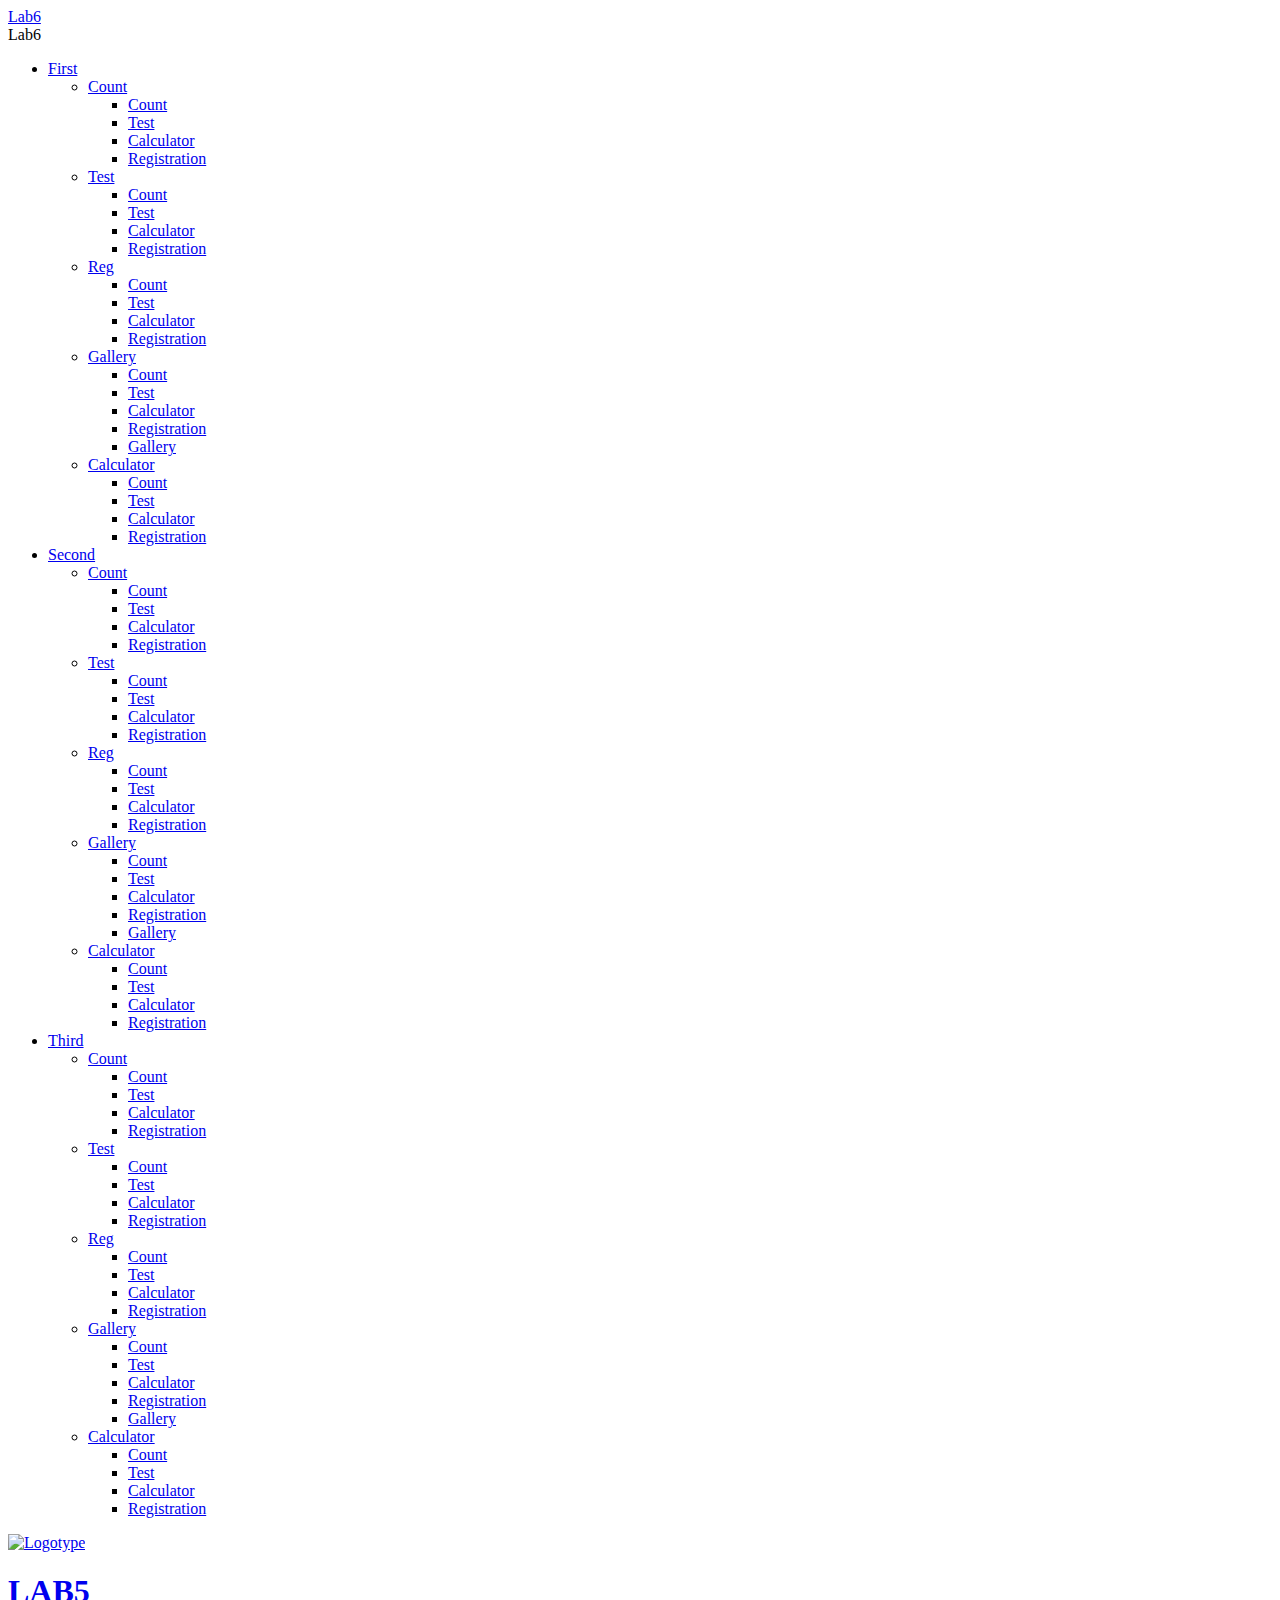
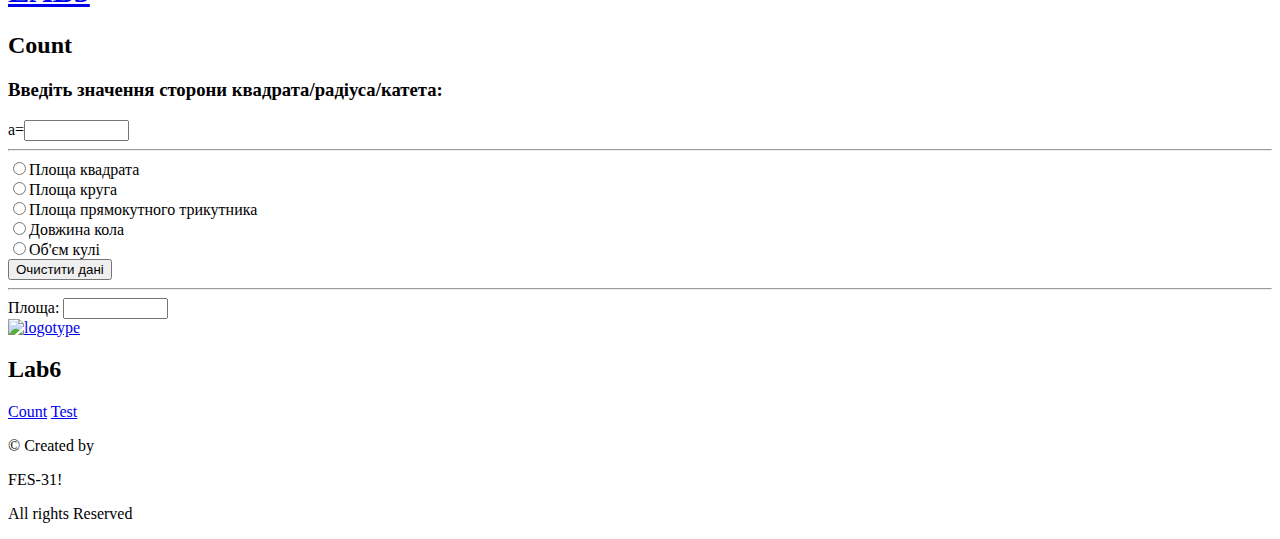
==== index.html @ 3dba3bee "Create index.html" ====
<!DOCTYPE html>
<html>
<head>
  <title>Lab6</title>
  <link rel="stylesheet" href="index.css">
</head>
<body>
 <header class="banner">
  <nav>
    <div class="navbar">
      <i class='bx bx-menu'></i>
      <div class="logo"><a href="#">Lab6</a></div>
      <div class="nav-links">
        <div class="sidebar-logo">
          <span class="logo-name">Lab6</span>
          <i class='bx bx-x' ></i>
        </div>
        <ul class="links">
          <li>
            <a href="#">First</a>
            <i class='bx bxs-chevron-down htmlcss-arrow arrow  '></i>
            <ul class="htmlCss-sub-menu sub-menu">
              <li class="more">
                <span><a href="#count">Count</a>
                <i class='bx bxs-chevron-right arrow more-arrow'></i>
              </span>
                <ul class="more-sub-menu sub-menu">
                  <li><a href="#count">Count</a></li>
                  <li><a href="test.html">Test</a></li>
                  <li><a href="calc.html">Calculator</a></li>
                  <li><a href="registration.html">Registration</a></li>
                </ul>
              </li>
              <li class="more">
                <span><a href="test.html">Test</a>
                <i class='bx bxs-chevron-right arrow more-arrow'></i>
              </span>
                <ul class="more-sub-menu sub-menu">
                  <li><a href="#count">Count</a></li>
                  <li><a href="test.html">Test</a></li>
                  <li><a href="calc.html">Calculator</a></li>
                  <li><a href="registration.html">Registration</a></li>
                </ul>
              </li>
              <li class="more">
                <span><a href="registration.html">Reg</a>
                <i class='bx bxs-chevron-right arrow more-arrow'></i>
              </span>
                <ul class="more-sub-menu sub-menu">
                  <li><a href="#count">Count</a></li>
                  <li><a href="test.html">Test</a></li>
                  <li><a href="calc.html">Calculator</a></li>
                  <li><a href="registration.html">Registration</a></li>
                </ul>
              </li>
              <li class="more">
                <span><a href="gallery.html">Gallery</a>
                <i class='bx bxs-chevron-right arrow more-arrow'></i>
              </span>
                <ul class="more-sub-menu sub-menu">
                  <li><a href="#count">Count</a></li>
                  <li><a href="test.html">Test</a></li>
                  <li><a href="calc.html">Calculator</a></li>
                  <li><a href="registration.html">Registration</a></li>
                  <li><a href="gallery.html">Gallery</a></li>
                </ul>
              </li>
              <li class="more">
                <span><a href="calc.html">Calculator</a>
                <i class='bx bxs-chevron-right arrow more-arrow'></i>
              </span>
                <ul class="more-sub-menu sub-menu">
                  <li><a href="#count">Count</a></li>
                  <li><a href="test.html">Test</a></li>
                  <li><a href="calc.html">Calculator</a></li>
                  <li><a href="registration.html">Registration</a></li>
                </ul>
              </li>
            </ul>
          </li>
          <li>
            <a href="#">Second</a>
            <i class='bx bxs-chevron-down htmlcss-arrow arrow  '></i>
            <ul class="htmlCss-sub-menu sub-menu">
              <li class="more">
                <span><a href="#count">Count</a>
                <i class='bx bxs-chevron-right arrow more-arrow'></i>
              </span>
                <ul class="more-sub-menu sub-menu">
                  <li><a href="#count">Count</a></li>
                  <li><a href="test.html">Test</a></li>
                  <li><a href="calc.html">Calculator</a></li>
                  <li><a href="registration.html">Registration</a></li>
                </ul>
              </li>
              <li class="more">
                <span><a href="test.html">Test</a>
                <i class='bx bxs-chevron-right arrow more-arrow'></i>
              </span>
                <ul class="more-sub-menu sub-menu">
                  <li><a href="#count">Count</a></li>
                  <li><a href="test.html">Test</a></li>
                  <li><a href="calc.html">Calculator</a></li>
                  <li><a href="registration.html">Registration</a></li>
                </ul>
              </li>
              <li class="more">
                <span><a href="registration.html">Reg</a>
                <i class='bx bxs-chevron-right arrow more-arrow'></i>
              </span>
                <ul class="more-sub-menu sub-menu">
                  <li><a href="#count">Count</a></li>
                  <li><a href="test.html">Test</a></li>
                  <li><a href="calc.html">Calculator</a></li>
                  <li><a href="registration.html">Registration</a></li>
                </ul>
              </li>
              <li class="more">
                <span><a href="gallery.html">Gallery</a>
                <i class='bx bxs-chevron-right arrow more-arrow'></i>
              </span>
                <ul class="more-sub-menu sub-menu">
                  <li><a href="#count">Count</a></li>
                  <li><a href="test.html">Test</a></li>
                  <li><a href="calc.html">Calculator</a></li>
                  <li><a href="registration.html">Registration</a></li>
                  <li><a href="gallery.html">Gallery</a></li>
                </ul>
              </li>
              <li class="more">
                <span><a href="calc.html">Calculator</a>
                <i class='bx bxs-chevron-right arrow more-arrow'></i>
              </span>
                <ul class="more-sub-menu sub-menu">
                  <li><a href="#count">Count</a></li>
                  <li><a href="test.html">Test</a></li>
                  <li><a href="calc.html">Calculator</a></li>
                  <li><a href="registration.html">Registration</a></li>
                </ul>
              </li>
            </ul>
          </li>
          <li>
            <a href="#">Third</a>
            <i class='bx bxs-chevron-down htmlcss-arrow arrow  '></i>
            <ul class="htmlCss-sub-menu sub-menu">
              <li class="more">
                <span><a href="#count">Count</a>
                <i class='bx bxs-chevron-right arrow more-arrow'></i>
              </span>
                <ul class="more-sub-menu sub-menu">
                  <li><a href="#count">Count</a></li>
                  <li><a href="test.html">Test</a></li>
                  <li><a href="calc.html">Calculator</a></li>
                  <li><a href="registration.html">Registration</a></li>
                </ul>
              </li>
              <li class="more">
                <span><a href="test.html">Test</a>
                <i class='bx bxs-chevron-right arrow more-arrow'></i>
              </span>
                <ul class="more-sub-menu sub-menu">
                  <li><a href="#count">Count</a></li>
                  <li><a href="test.html">Test</a></li>
                  <li><a href="calc.html">Calculator</a></li>
                  <li><a href="registration.html">Registration</a></li>
                </ul>
              </li>
              <li class="more">
                <span><a href="registration.html">Reg</a>
                <i class='bx bxs-chevron-right arrow more-arrow'></i>
              </span>
                <ul class="more-sub-menu sub-menu">
                  <li><a href="#count">Count</a></li>
                  <li><a href="test.html">Test</a></li>
                  <li><a href="calc.html">Calculator</a></li>
                  <li><a href="registration.html">Registration</a></li>
                </ul>
              </li>
              <li class="more">
                <span><a href="gallery.html">Gallery</a>
                <i class='bx bxs-chevron-right arrow more-arrow'></i>
              </span>
                <ul class="more-sub-menu sub-menu">
                  <li><a href="#count">Count</a></li>
                  <li><a href="test.html">Test</a></li>
                  <li><a href="calc.html">Calculator</a></li>
                  <li><a href="registration.html">Registration</a></li>
                  <li><a href="gallery.html">Gallery</a></li>
                </ul>
              </li>
              <li class="more">
                <span><a href="calc.html">Calculator</a>
                <i class='bx bxs-chevron-right arrow more-arrow'></i>
              </span>
                <ul class="more-sub-menu sub-menu">
                  <li><a href="#count">Count</a></li>
                  <li><a href="test.html">Test</a></li>
                  <li><a href="calc.html">Calculator</a></li>
                  <li><a href="registration.html">Registration</a></li>
                </ul>
              </li>
            </ul>
          </li>
        </ul>
      </div>
    </div>
  </nav>


    <div>
     <a class="logo" href="index.html">
      <img class ="bannerimg" src="img/logotype.jpg" alt="Logotype">
      <h1 class = "banner-h1">LAB5</h1>
     </a>
    </div>
  </header>
  
<h2 id="count">Count</h2>

  <form name="form1">
    <h3>Введіть значення сторони квадрата/радіуса/катета: </h3> а=<input type="text" name="a" size=10>
    <hr>
    <input id="kv" type="radio" name="fv"  onClick="ds()">Площа квадрата<br> 
    <input id="kr" type="radio" name="fv"  onClick="ds()">Площа круга<br> 
    <input id="tr" type="radio" name="fv"  onClick="ds()">Площа прямокутного трикутника<br>
    <input id="l" type="radio" name="fv"  onClick="ds()">Довжина кола<br>
    <input id="v" type="radio" name="fv"  onClick="ds()">Об'єм кулі <br>
    <input type="reset" name="reset" value="Очистити дані"><hr> Площа: <input id="res" type="text" name="res" size=10>
  </form>

  <footer class="footercontainer">
    <div class=footer>
      <a href="index.html">
      <img src="img/logotype.jpg" alt="logotype">
      </a>
    </div>
   <h2 class="footerheader">Lab6</h2>
    <div class="footermenu">
      <a href="#count">Count</a>
      <a href="test.html">Test</a>
    </div>

    <div class="footercreatedby">
     <p>© Created by </p>
     <p class="Fes-31"> FES-31! </p>
     <p> All rights Reserved</p>
    </div>
  </footer>
</body>
<script src="count.js"></script>
<script src="menu.js"></script>
</html>
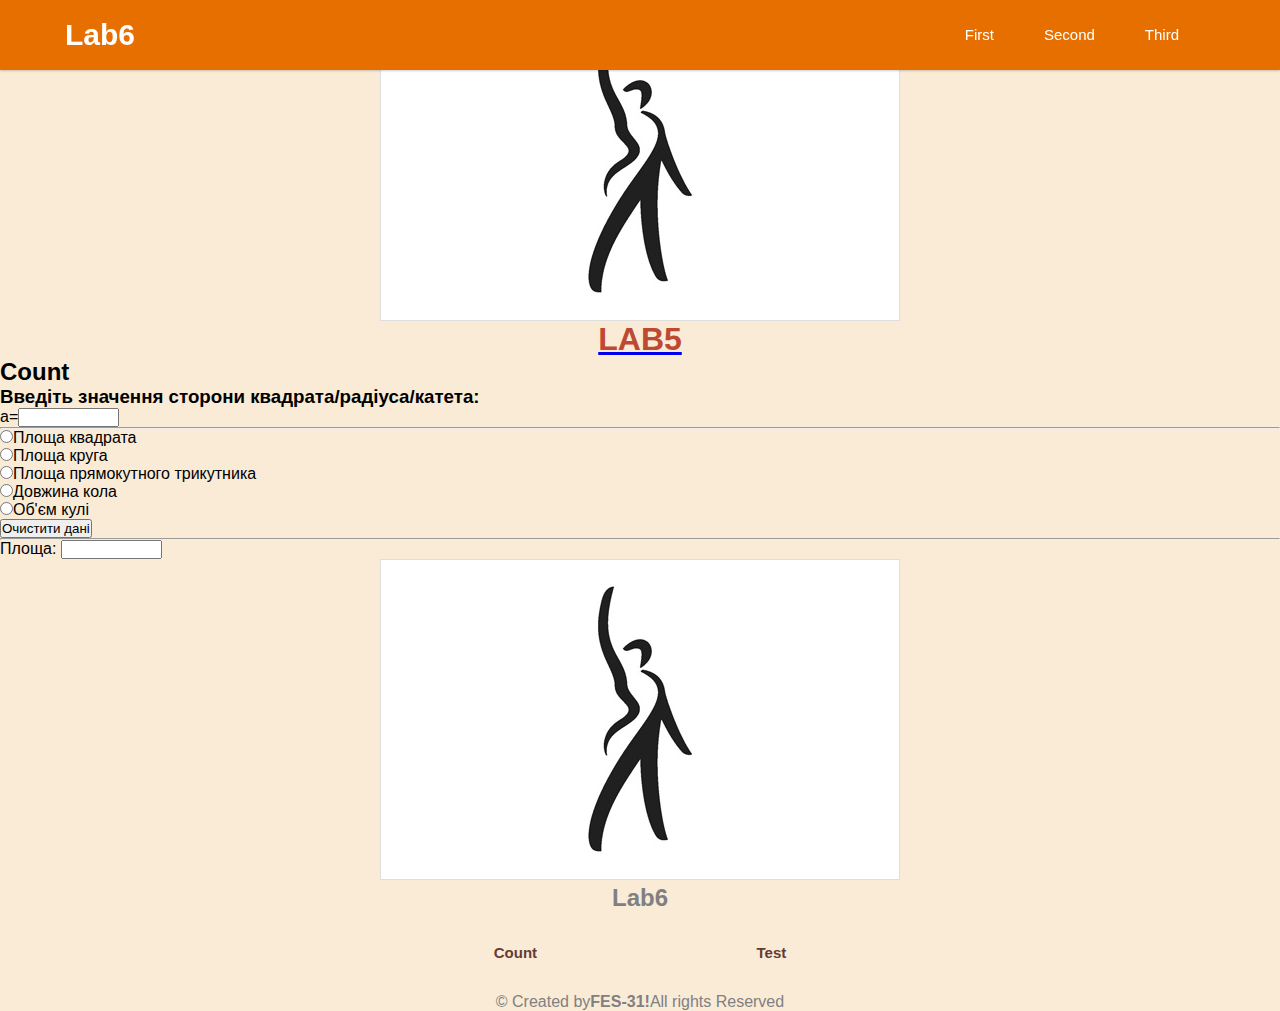
==== commit 5f53f7ab: "Comment" ====
--- a/index.html
+++ b/index.html
@@ -29,6 +29,8 @@
                   <li><a href="test.html">Test</a></li>
                   <li><a href="calc.html">Calculator</a></li>
                   <li><a href="registration.html">Registration</a></li>
+                  <li><a href="jquery.html">Jquery</a></li>
+
                 </ul>
               </li>
               <li class="more">
@@ -40,6 +42,7 @@
                   <li><a href="test.html">Test</a></li>
                   <li><a href="calc.html">Calculator</a></li>
                   <li><a href="registration.html">Registration</a></li>
+                  <li><a href="jquery.html">Jquery</a></li>
                 </ul>
               </li>
               <li class="more">
@@ -51,6 +54,7 @@
                   <li><a href="test.html">Test</a></li>
                   <li><a href="calc.html">Calculator</a></li>
                   <li><a href="registration.html">Registration</a></li>
+                  <li><a href="jquery.html">Jquery</a></li>
                 </ul>
               </li>
               <li class="more">
@@ -63,6 +67,7 @@
                   <li><a href="calc.html">Calculator</a></li>
                   <li><a href="registration.html">Registration</a></li>
                   <li><a href="gallery.html">Gallery</a></li>
+                  <li><a href="jquery.html">Jquery</a></li>
                 </ul>
               </li>
               <li class="more">
@@ -74,6 +79,19 @@
                   <li><a href="test.html">Test</a></li>
                   <li><a href="calc.html">Calculator</a></li>
                   <li><a href="registration.html">Registration</a></li>
+                  <li><a href="jquery.html">Jquery</a></li>
+                </ul>
+              </li>
+              <li class="more">
+                <span><a href="jquery.html">Jquery</a>
+                <i class='bx bxs-chevron-right arrow more-arrow'></i>
+              </span>
+                <ul class="more-sub-menu sub-menu">
+                  <li><a href="#count">Count</a></li>
+                  <li><a href="test.html">Test</a></li>
+                  <li><a href="calc.html">Calculator</a></li>
+                  <li><a href="registration.html">Registration</a></li>
+                  <li><a href="jquery.html">Jquery</a></li>
                 </ul>
               </li>
             </ul>
@@ -91,6 +109,7 @@
                   <li><a href="test.html">Test</a></li>
                   <li><a href="calc.html">Calculator</a></li>
                   <li><a href="registration.html">Registration</a></li>
+                  <li><a href="jquery.html">Jquery</a></li>
                 </ul>
               </li>
               <li class="more">
@@ -102,6 +121,7 @@
                   <li><a href="test.html">Test</a></li>
                   <li><a href="calc.html">Calculator</a></li>
                   <li><a href="registration.html">Registration</a></li>
+                  <li><a href="jquery.html">Jquery</a></li>
                 </ul>
               </li>
               <li class="more">
@@ -113,6 +133,7 @@
                   <li><a href="test.html">Test</a></li>
                   <li><a href="calc.html">Calculator</a></li>
                   <li><a href="registration.html">Registration</a></li>
+                  <li><a href="jquery.html">Jquery</a></li>
                 </ul>
               </li>
               <li class="more">
@@ -125,6 +146,7 @@
                   <li><a href="calc.html">Calculator</a></li>
                   <li><a href="registration.html">Registration</a></li>
                   <li><a href="gallery.html">Gallery</a></li>
+                  <li><a href="jquery.html">Jquery</a></li>
                 </ul>
               </li>
               <li class="more">
@@ -136,6 +158,19 @@
                   <li><a href="test.html">Test</a></li>
                   <li><a href="calc.html">Calculator</a></li>
                   <li><a href="registration.html">Registration</a></li>
+                  <li><a href="jquery.html">Jquery</a></li>
+                </ul>
+              </li>
+              <li class="more">
+                <span><a href="jquery.html">Jquery</a>
+                <i class='bx bxs-chevron-right arrow more-arrow'></i>
+              </span>
+                <ul class="more-sub-menu sub-menu">
+                  <li><a href="#count">Count</a></li>
+                  <li><a href="test.html">Test</a></li>
+                  <li><a href="calc.html">Calculator</a></li>
+                  <li><a href="registration.html">Registration</a></li>
+                  <li><a href="jquery.html">Jquery</a></li>
                 </ul>
               </li>
             </ul>
@@ -153,6 +188,7 @@
                   <li><a href="test.html">Test</a></li>
                   <li><a href="calc.html">Calculator</a></li>
                   <li><a href="registration.html">Registration</a></li>
+                  <li><a href="jquery.html">Jquery</a></li>
                 </ul>
               </li>
               <li class="more">
@@ -164,6 +200,7 @@
                   <li><a href="test.html">Test</a></li>
                   <li><a href="calc.html">Calculator</a></li>
                   <li><a href="registration.html">Registration</a></li>
+                  <li><a href="jquery.html">Jquery</a></li>
                 </ul>
               </li>
               <li class="more">
@@ -175,6 +212,7 @@
                   <li><a href="test.html">Test</a></li>
                   <li><a href="calc.html">Calculator</a></li>
                   <li><a href="registration.html">Registration</a></li>
+                  <li><a href="jquery.html">Jquery</a></li>
                 </ul>
               </li>
               <li class="more">
@@ -187,6 +225,7 @@
                   <li><a href="calc.html">Calculator</a></li>
                   <li><a href="registration.html">Registration</a></li>
                   <li><a href="gallery.html">Gallery</a></li>
+                  <li><a href="jquery.html">Jquery</a></li>
                 </ul>
               </li>
               <li class="more">
@@ -198,6 +237,19 @@
                   <li><a href="test.html">Test</a></li>
                   <li><a href="calc.html">Calculator</a></li>
                   <li><a href="registration.html">Registration</a></li>
+                  <li><a href="jquery.html">Jquery</a></li>
+                </ul>
+              </li>
+              <li class="more">
+                <span><a href="jquery.html">Jquery</a>
+                <i class='bx bxs-chevron-right arrow more-arrow'></i>
+              </span>
+                <ul class="more-sub-menu sub-menu">
+                  <li><a href="#count">Count</a></li>
+                  <li><a href="test.html">Test</a></li>
+                  <li><a href="calc.html">Calculator</a></li>
+                  <li><a href="registration.html">Registration</a></li>
+                  <li><a href="jquery.html">Jquery</a></li>
                 </ul>
               </li>
             </ul>
--- a/index.css
+++ b/index.css
@@ -0,0 +1,281 @@
+:root {
+  background-color: antiquewhite;
+}
+
+*{
+  margin: 0;
+  padding: 0;
+  box-sizing: border-box;
+  font-family: 'Poppins', sans-serif;
+}
+
+/* Footer */
+.footercontainer{
+    background-color: antiquewhite;
+    background-size: cover;
+    min-height: 350px;
+    background-repeat: no-repeat;
+    text-align: center;
+}
+.footerheader{
+    color: grey;
+    font-weight:bold;
+}
+.footer{
+    display: flex;
+    justify-content: center;
+    flex-direction: column;
+}
+
+.footermenu{
+    display:flex;
+    justify-content: space-between;
+    justify-content: space-around;
+    margin-left: 30%;
+    margin-right: 30%;
+}
+  
+.footercreatedby{
+    display:flex;
+    justify-content:center;
+    color:grey;
+    
+}
+  
+.Fes-31{
+    font-weight:bold;
+    color:grey;
+  }
+
+.footermenu a {
+    color:#663B36;
+    text-decoration: none;
+    margin-top: 2rem;
+    margin-bottom: 2rem;
+    font-weight: bold;
+    font-size: 15px;
+}
+
+.footermenu a:hover{
+    color:#eb6d2f;
+}
+
+.outer_bDW:hover{
+    color:green;
+}
+
+.Fes-31:hover{
+    color:#eb6d2f;
+    transition: 01s ease-out;
+}
+
+/* Menu */ 
+nav
+{
+  position: fixed;
+  top: 0;
+  left: 0;
+  width: 100%;
+  height: 100%;
+  height: 70px;
+  background: #e66f00;
+  box-shadow: 0 1px 2px rgba(0, 0, 0, 0.2);
+  z-index: 99;
+}
+
+nav .navbar{
+    height: 100%;
+    max-width: 1250px;
+    width: 100%;
+    display: flex;
+    align-items: center;
+    justify-content: space-between;
+    margin: auto;
+    /* background: red; */
+    padding: 0 50px;
+}
+
+.navbar .logo a
+{
+    font-size: 30px;
+    color: #fff;
+    text-decoration: none;
+    font-weight: 600;
+}
+  nav .navbar .nav-links{
+    line-height: 70px;
+    height: 100%;
+  }
+  nav .navbar .links{
+    display: flex;
+  }
+  nav .navbar .links li{
+    position: relative;
+    display: flex;
+    align-items: center;
+    justify-content: space-between;
+    list-style: none;
+    padding: 0 14px;
+  }
+  nav .navbar .links li a{
+    height: 100%;
+    text-decoration: none;
+    white-space: nowrap;
+    color: #fff;
+    font-size: 15px;
+    font-weight: 500;
+  }
+  .links li:hover .htmlcss-arrow,
+  .links li:hover .js-arrow{
+    transform: rotate(180deg);
+    }
+  
+  nav .navbar .links li .arrow{
+    height: 100%;
+    width: 22px;
+    line-height: 70px;
+    text-align: center;
+    display: inline-block;
+    color: #fff;
+    transition: all 0.3s ease;
+  }
+  nav .navbar .links li .sub-menu{
+    position: absolute;
+    top: 55px;
+    left: 0;
+    line-height: 40px;
+    background: #f86024;
+    box-shadow: 0 1px 2px rgba(0, 0, 0, 0.2);
+    border-radius: 0 0 4px 4px;
+    display: none;
+    z-index: 2;
+  }
+  nav .navbar .links li:hover .htmlCss-sub-menu,
+  nav .navbar .links li:hover .js-sub-menu{
+    display: block;
+  }
+  .navbar .links li .sub-menu li{
+    padding: 0 22px;
+    border-bottom: 1px solid rgba(255,255,255,0.1);
+  }
+  .navbar .links li .sub-menu a{
+    color: #fff;
+    font-size: 15px;
+    font-weight: 500;
+  }
+  .navbar .links li .sub-menu .more-arrow{
+    line-height: 40px;
+  }
+
+  .navbar .links li .sub-menu .more-sub-menu{
+    position: absolute;
+    top: 0;
+    left: 100%;
+    border-radius: 0 4px 4px 4px;
+    z-index: 1;
+    display: none;
+  }
+  .links li .sub-menu .more:hover .more-sub-menu{
+    display: block;
+  }
+  .navbar .search-box{
+    position: relative;
+     height: 40px;
+    width: 40px;
+  }
+  .navbar .search-box i{
+    position: absolute;
+    height: 100%;
+    width: 100%;
+    line-height: 40px;
+    text-align: center;
+    font-size: 22px;
+    color: #fff;
+    font-weight: 600;
+    cursor: pointer;
+    transition: all 0.3s ease;
+  }
+  .navbar .search-box .input-box{
+    position: absolute;
+    right: calc(100% - 40px);
+    top: 80px;
+    height: 60px;
+    width: 300px;
+    background: #e66f00;
+    border-radius: 6px;
+    opacity: 0;
+    pointer-events: none;
+    transition: all 0.4s ease;
+  }
+  .navbar.showInput .search-box .input-box{
+    top: 65px;
+    opacity: 1;
+    pointer-events: auto;
+    background: #e66f00;
+  }
+  .search-box .input-box::before{
+    content: '';
+    position: absolute;
+    height: 20px;
+    width: 20px;
+    background: #e66f00;
+    right: 10px;
+    top: -6px;
+    transform: rotate(45deg);
+  }
+  .search-box .input-box input{
+    position: absolute;
+    top: 50%;
+    left: 50%;
+    border-radius: 4px;
+    transform: translate(-50%, -50%);
+    height: 35px;
+    width: 280px;
+    outline: none;
+    padding: 0 15px;
+    font-size: 16px;
+    border: none;
+  }
+  .navbar .nav-links .sidebar-logo{
+    display: none;
+  }
+  .navbar .bx-menu{
+    display: none;
+  }
+
+/* Logo */
+.bannerimg {
+    display: block;
+    margin-left: auto;
+    margin-right: auto;
+}
+.banner-h1 {
+    color:#BD4932;
+    text-align: center;
+}
+
+/* Content */
+#content-p {
+    color:#ff2c01;
+    font-size: 32px;
+}
+
+/* Calc */
+.tblCalc{
+    border:1px solid gray;
+    margin:0;
+    padding:0;
+    width:250px;
+    text-align:center;
+}
+.tblCalc input{
+    border:1px solid gray;
+    width:30px;
+    margin:4px;
+}
+    #btnWide{
+    width:80px;
+}
+#editWide{
+    width:250px;
+}
